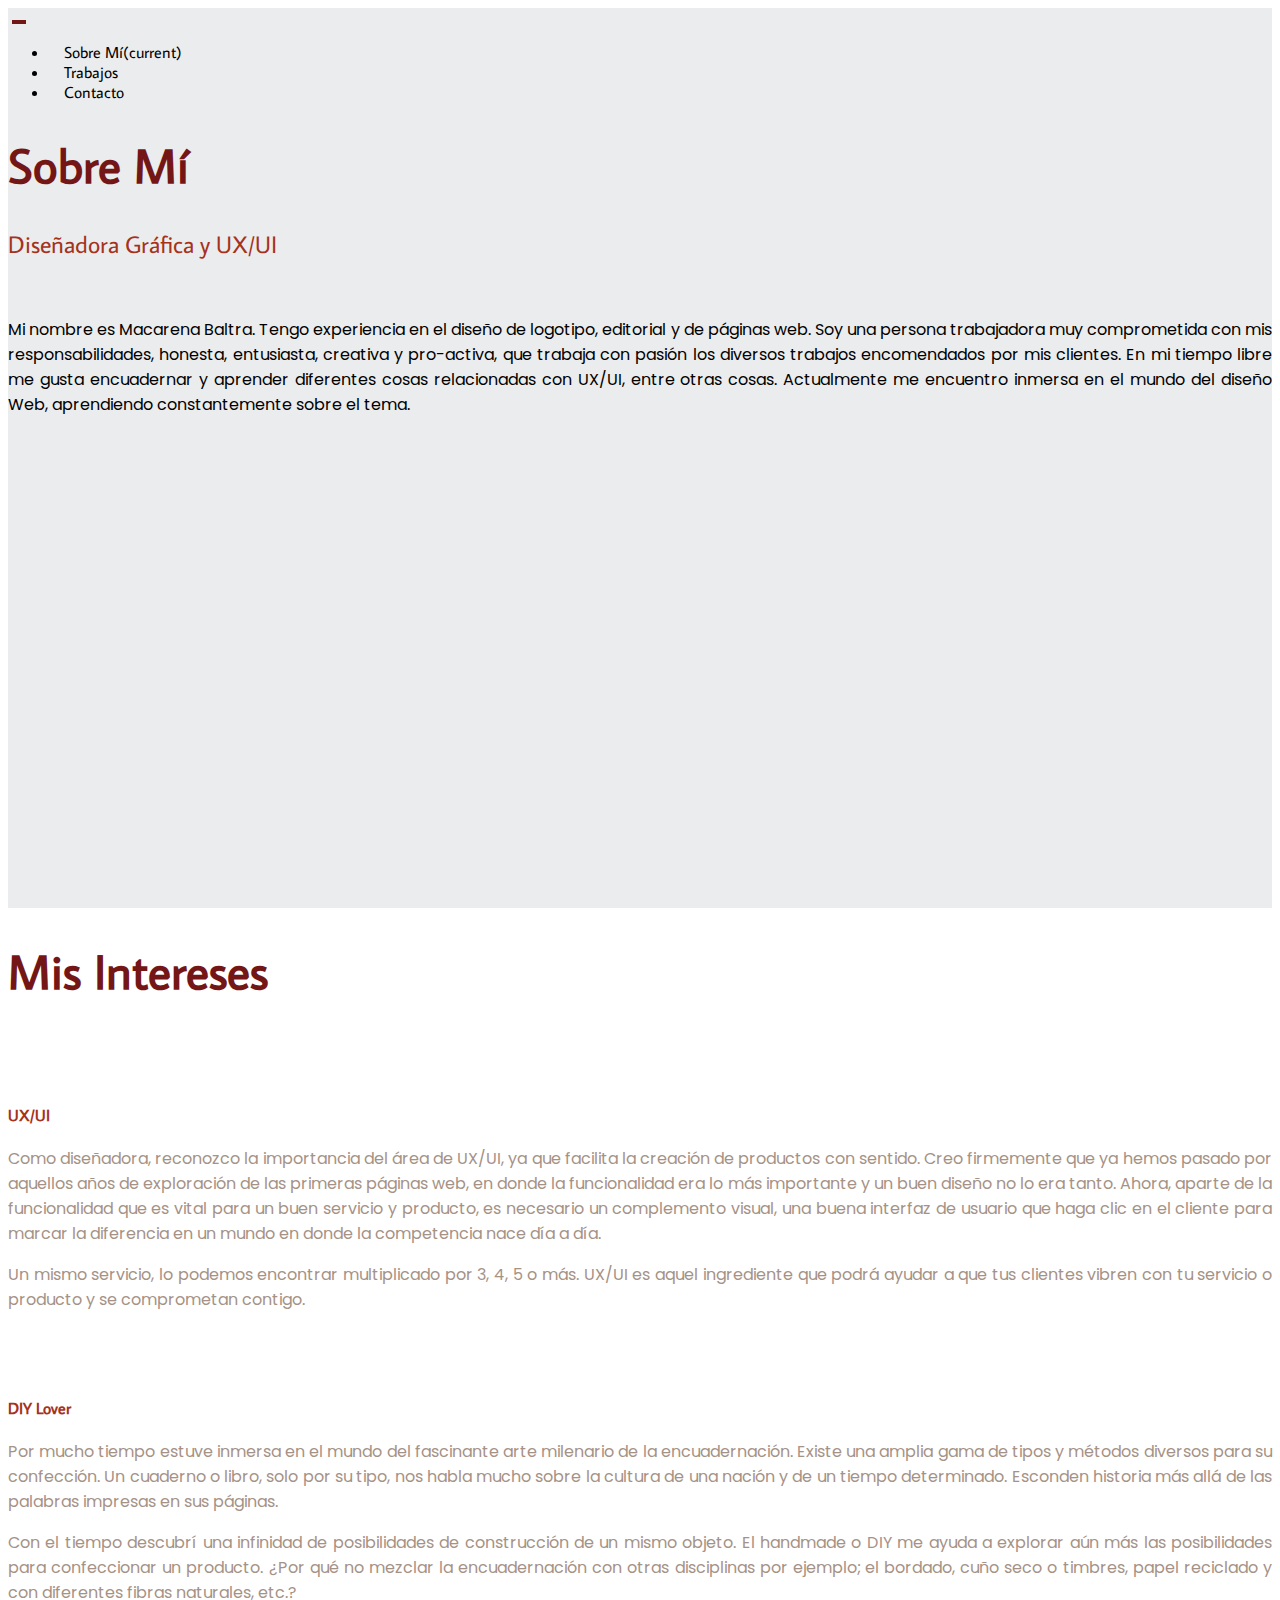
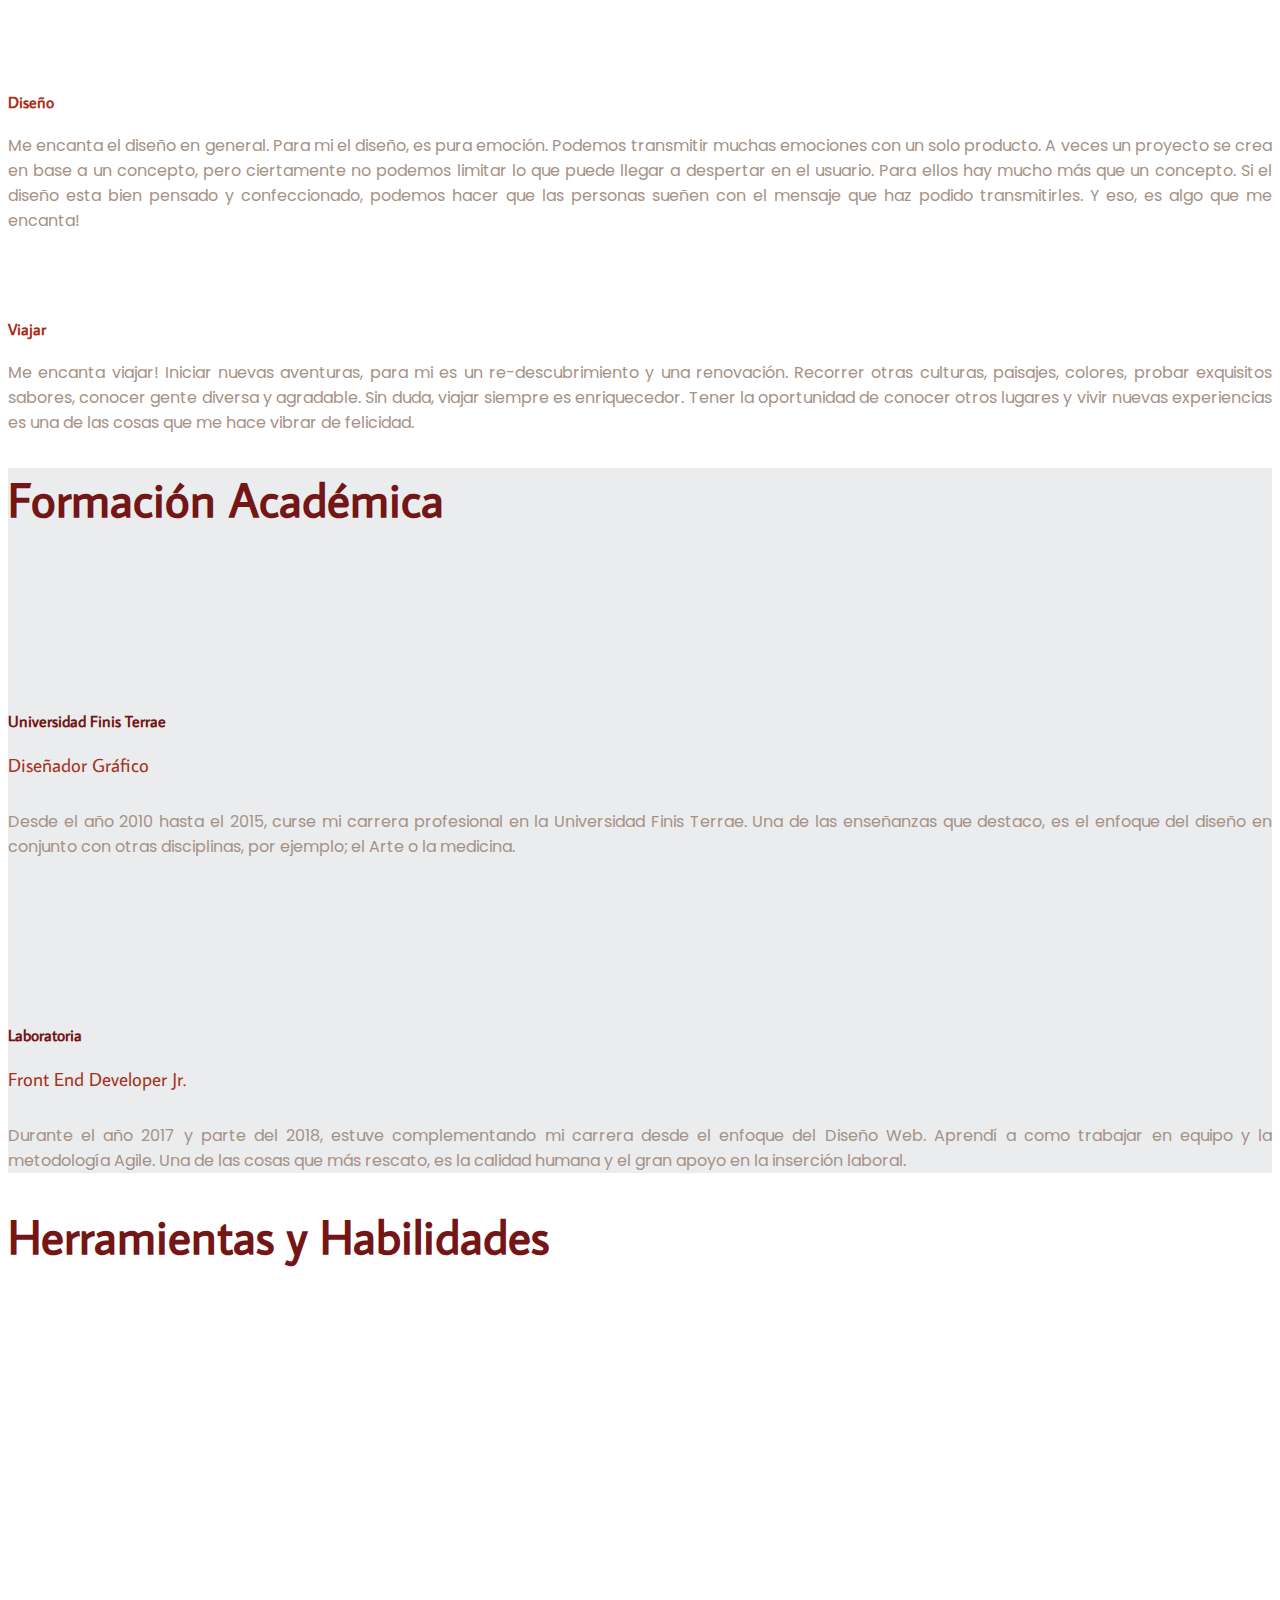
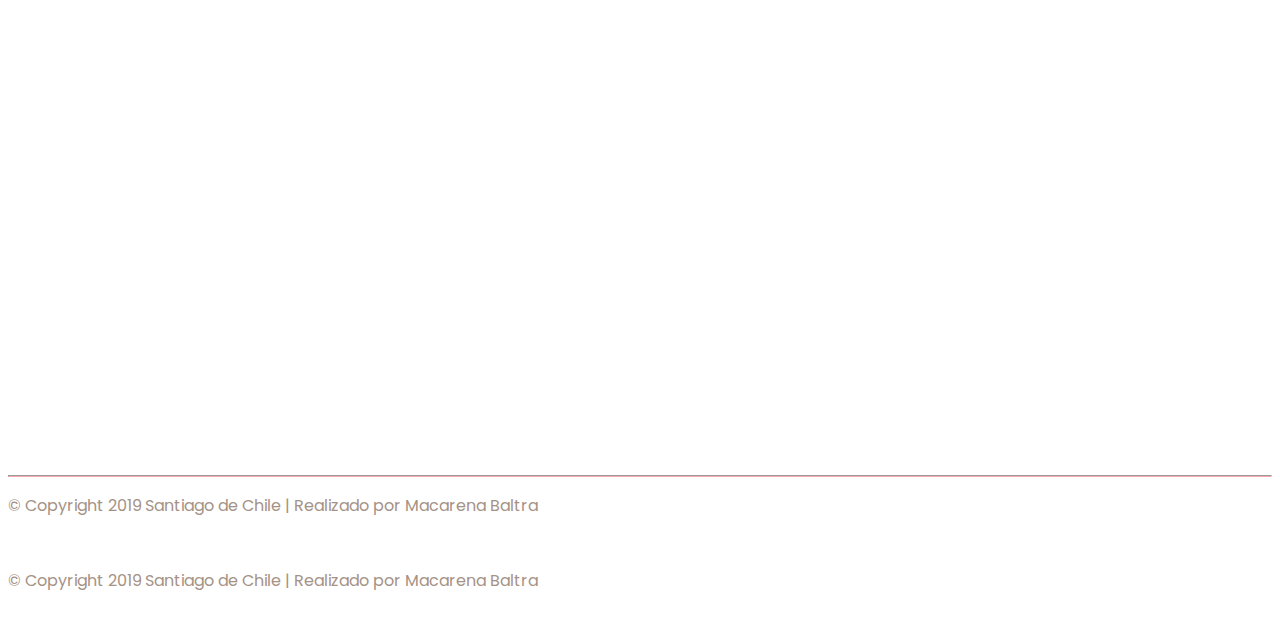
==== index.html @ 738ca8db "correción en textos" ====
<!DOCTYPE html>
<html lang="es">
<head>
	<meta charset="UTF-8">
	<meta name="viewport" content="width=device-width, initial-scale=1.0, user-scalable=no">
	<title>Macarena Baltra</title>
	<meta http-equiv="X-UA-Compatible" content="IE=Edge">
	<!-- Tipografía -->
	<link href="https://fonts.googleapis.com/css?family=Muli|Poppins|Questrial|Quicksand" rel="stylesheet">
	<link href="https://fonts.googleapis.com/css?family=Average+Sans|Encode+Sans:400,700|IBM+Plex+Sans|Martel+Sans" rel="stylesheet">
	<!-- /end -->
	<!-- Bootstrap -->
		<link rel="stylesheet" href="css/css/bootstrap.min.css">
	<!-- /end -->
	<!-- Icons -->
	<link rel="stylesheet" href="css/Img/Icons/icon.css">
	<!-- /end -->
	<!-- Style -->
	<link rel="stylesheet" href="css/style.css">
	<!-- /end -->
</head>
<body>
	<!-- Menú -->
	<section class="img-header">
		<div class="col-12">
			<!--Navbar -->
            <nav class="mb-4 navbar navbar-expand-lg navbar-dark unique-color-dark">
                <a class="navbar-brand" href="index.html"><img src="css/Img/logo-mbweb.png" height="50" alt=""></a>
                <button class="navbar-toggler" type="button" data-toggle="collapse" data-target="#navbarSupportedContent-4" aria-controls="navbarSupportedContent-4" aria-expanded="false" aria-label="Toggle navigation">
                    <span class="navbar-toggler-icon"></span>
                </button>
                <div class="collapse navbar-collapse" id="navbarSupportedContent-4">
                    <ul class="navbar-nav ml-auto">
                        <li class="nav-item active">
                            <a class="font-secondary nav-link" href="index.html">Sobre Mí<span class="sr-only">(current)</span></a>
                        </li>
                        <li class="nav-item">
                            <a class="font-secondary nav-link" href="projects.html">Trabajos</a>
                        </li>
                        <li class="nav-item">
                            <a class="font-secondary nav-link" href="contact.html">Contacto</a>
                        </li>

                    </ul>
                </div>
            </nav>
            <!--/.Navbar -->
		</div>
		<!-- Body - About Me -->
		<div class="container">
			<div class="row">
				<div class="col-lg-6 col-md-6 col-xl-6 col-12 bg-size-80">
					<div class="d-flex h-100">
						<div class="align-self-center">
							<h1 class="m-0">Sobre Mí</h1>
							<p class="text-nexttitle">Diseñadora Gráfica y UX/UI</p>
							<br/>
							<p class="text-description">Mi nombre es Macarena Baltra. Tengo experiencia en el diseño de logotipo, editorial y de páginas web. Soy una persona trabajadora muy comprometida con mis responsabilidades, honesta, entusiasta, creativa y pro-activa, que trabaja con pasión los diversos trabajos encomendados por mis clientes. En mi tiempo libre me gusta encuadernar y aprender diferentes cosas relacionadas con UX/UI, entre otras cosas. Actualmente me encuentro inmersa en el mundo del diseño Web, aprendiendo constantemente sobre el tema.</p>
						</div>
					</div>
				</div>
				<div class="col-lg-6 col-md-6 col-xl-6 col-sm-6 col-12">
					<div class="d-flex align-items-end justify-content-center h-100">
						<a data-toggle="tooltip" data-placement="top" title="Behance" class="a-header" href="https://www.behance.net/macarenabcc5b4"><span class="p-2 icon-icon-behance icon-black"></span></a>
						<a data-toggle="tooltip" data-placement="top" title="LinkedIn" class="a-header" href="https://www.linkedin.com/in/macarena-baltra-63219785/"><span class="p-2 icon-icon-linkedin icon-black"></span></a>
						<a data-toggle="tooltip" data-placement="top" title="Dribbble" class="a-header" href="https://dribbble.com/M2B0C17"><span class="p-2 icon-icon-dribbble icon-black"></span></a>
						<a data-toggle="tooltip" data-placement="top" title="Contáctame" class="a-header" href="contact.html"><span class="p-2 icon-icon-mensaje icon-black"></span></a>
					</div>
				</div>
			</div>
		</div>
		<!-- / Body - About Me -->
	</section>
	<!-- / Menú -->

	<!-- Body - Interests -->
	<section class="pt-5 pb-5" id="interests">
		<div class="container">
			<div class="col-12">
				<h1 class="text-center mb-5">Mis Intereses</h1>
			</div>
			<div class="row">
				<div class="col-lg-6 col-xl-6 col-md-6 col-sm-6 col-12">
					<div class="container-fluid">
						<div class="row">
							<div class="col-2">
								<span class="icon-icon-uxui icon"></span>
							</div>
							<div class="col-10">
								<h4 class="color-subtitle mb-3">UX/UI</h4>
								<p class="p">Como diseñadora, reconozco la importancia del área de UX/UI, ya que facilita la creación de productos con sentido. Creo firmemente que ya hemos pasado por aquellos años de exploración de las primeras páginas web, en donde la funcionalidad era lo más importante y un buen diseño no lo era tanto. Ahora, aparte de la funcionalidad que es vital para un buen servicio y producto, es necesario un complemento visual, una buena interfaz de usuario que haga clic en el cliente para marcar la diferencia en un mundo en donde la competencia nace día a día.
								</p>
								<p class="p">Un mismo servicio, lo podemos encontrar multiplicado por 3, 4, 5 o más. UX/UI es aquel ingrediente que podrá ayudar a que tus clientes vibren con tu servicio o producto y se comprometan contigo.
								</p>
							</div>
						</div>
					</div>
				</div>
				<div class="col-lg-6 col-xl-6 col-md-6 col-sm-6 col-12">
					<div class="container-fluid">
						<div class="row">
							<div class="col-2">
								<span class="icon-icon-diy icon"></span>
							</div>
							<div class="col-10">
								<h4 class="color-subtitle mb-3">DIY Lover</h4>
								<p class="p">Por mucho tiempo estuve inmersa en el mundo del fascinante arte milenario de la encuadernación. Existe una amplia gama de tipos y métodos diversos para su confección. Un cuaderno o libro, solo por su tipo, nos habla mucho sobre la cultura de una nación y de un tiempo determinado. Esconden historia más allá de las palabras impresas en sus páginas.
								</p>
								<p class="p">Con el tiempo descubrí una infinidad de posibilidades de construcción de un mismo objeto. El handmade o DIY me ayuda a explorar aún más las posibilidades para confeccionar un producto. ¿Por qué no mezclar la encuadernación con otras disciplinas por ejemplo; el bordado, cuño seco o timbres, papel reciclado y con diferentes fibras naturales, etc.?
								</p>
							</div>
						</div>
					</div>
				</div>
			</div>
			<div class="mt-5 mb-5"></div>
			<div class="row">
				<div class="col-lg-6 col-xl-6 col-md-6 col-sm-6 col-12">
					<div class="container-fluid">
						<div class="row">
							<div class="col-2">
								<span class="icon-icon-design icon"></span>
							</div>
							<div class="col-10">
								<h4 class="color-subtitle mb-3">Diseño</h4>
								<p class="p">Me encanta el diseño en general. Para mi el diseño, es pura emoción. Podemos transmitir muchas emociones con un solo producto. A veces un proyecto se crea en base a un concepto, pero ciertamente no podemos limitar lo que puede llegar a despertar en el usuario. Para ellos hay mucho más que un concepto. Si el diseño esta bien pensado y confeccionado, podemos hacer que las personas sueñen con el mensaje que haz podido transmitirles. Y eso, es algo que me encanta!</p>
							</div>
						</div>
					</div>
				</div>
				<div class="col-lg-6 col-xl-6 col-md-6 col-sm-6 col-12">
					<div class="container-fluid">
						<div class="row">
							<div class="col-2">
								<span class="icon-icon-travel icon"></span>
							</div>
							<div class="col-10">
								<h4 class="color-subtitle mb-3">Viajar</h4>
								<p class="p">Me encanta viajar! Iniciar nuevas aventuras, para mi es un re-descubrimiento y una renovación. Recorrer otras culturas, paisajes, colores, probar exquisitos sabores, conocer gente diversa y agradable. Sin duda, viajar siempre es enriquecedor. Tener la oportunidad de conocer otros lugares y vivir nuevas experiencias es una de las cosas que me hace vibrar de felicidad.</p>
							</div>
						</div>
					</div>
				</div>
			</div>
		</div>
	</section>
	<!-- / Body - Interests -->

	<!-- Body - Formación -->
	<section class="bg-beight pt-5 pb-5" id="formacion">
		<div class="container">
			<div class="col-12">
				<h1 class="text-center mb-5">Formación Académica </h1>
			</div>
			<div class="row">
				<div class="col-lg-6 col-xl-6 col-md-6 col-sm-6 col-12">
					<div class="container-fluid">
						<div class="row">
							<div class="col-2 d-xs-none">
								<div class="img-uft d-xs-none"></div>
							</div>
							<div class="col-lg-10 col-xl-10 col-md-10 col-sm-10 col-12">
								<div class="img-uft d-lg-none d-xl-none d-md-none d-sm-none text-center mt-3 mb-3"></div>
								<h4 class="color-title m-0">Universidad Finis Terrae</h4>
								<p class="p-bajada">Diseñador Gráfico</p>
								<p class="p">Desde el año 2010 hasta el 2015, curse mi carrera profesional en la Universidad Finis Terrae. Una de las enseñanzas que destaco, es el enfoque del diseño en conjunto con otras disciplinas, por ejemplo; el Arte o la medicina.</p>
							</div>
						</div>
					</div>
				</div>
				<div class="col-lg-6 col-xl-6 col-md-6 col-sm-6 col-12">
					<div class="container-fluid">
						<div class="row">
							<div class="col-2 d-xs-none">
								<div class="img-laboratoria d-xs-none"></div>
							</div>
							<div class="col-lg-10 col-xl-10 col-md-10 col-sm-10 col-12">
								<div class="img-laboratoria d-lg-none d-xl-none d-md-none d-sm-none text-center mt-3 mb-3"></div>
								<h4 class="color-title m-0">Laboratoria</h4>
								<p class="p-bajada">Front End Developer Jr.</p>
								<p class="p">Durante el año 2017 y parte del 2018, estuve complementando mi carrera desde el enfoque del Diseño Web. Aprendí a como trabajar en equipo y la metodología Agile. Una de las cosas que más rescato, es la calidad humana y el gran apoyo en la inserción laboral.</p>
							</div>
						</div>
					</div>
				</div>
			</div>
		</div>
	</section>
	<!-- / Body - Formación -->

	<!-- Body - Skills -->
	<section class="pt-5 pb-5 pr-lg-5 pl-lg-5 pr-xl-5 pl-xl-5 pr-md-5 pl-md-5 pr-sm-5 pl-sm-5" id="skills">
		<div class="container">
			<div class="col-12">
				<h1 class="text-center mb-5">Herramientas y Habilidades</h1>
			</div>
			<!-- 4 - 1 -->
			<div class="row">
				<div class="col-lg-3 col-md-3 col-xl-3 col-sm-3 col-6">
					<div data-toggle="tooltip" data-placement="right" title="HTML"  class="logo-html base-logoSkills"></div>
				</div>
				<div class="col-lg-3 col-md-3 col-xl-3 col-sm-3 col-6">
					<div data-toggle="tooltip" data-placement="right" title="CSS"  class="logo-css base-logoSkills"></div>
				</div>
				<div class="col-lg-3 col-md-3 col-xl-3 col-sm-3 col-6">
					<div data-toggle="tooltip" data-placement="right" title="Bootstrap" class="logo-bootstrap base-logoSkills"></div>
				</div>
				<div class="col-lg-3 col-md-3 col-xl-3 col-sm-3 col-6">
					<div data-toggle="tooltip" data-placement="right" title="Sass" class="logo-sass base-logoSkills"></div>
				</div>
			</div>
			<div class="mt-5 mb-5 d-xs-none"></div>
			<!-- 4 - 2 -->
			<div class="row">
				<div class="col-lg-3 col-md-3 col-xl-3 col-sm-3 col-6">
					<div data-toggle="tooltip" data-placement="right" title="Agile" class="logo-agile base-logoSkills"></div>
				</div>
				<div class="col-lg-3 col-md-3 col-xl-3 col-sm-3 col-6">
					<div data-toggle="tooltip" data-placement="right" title="Mailchimp" class="logo-mailchimp base-logoSkills"></div>
				</div>
				<div class="col-lg-3 col-md-3 col-xl-3 col-sm-3 col-6">
					<div data-toggle="tooltip" tabindex="0" data-placement="right" title="Photoshop" class="logo-ps base-logoSkills"></div>
				</div>
				<div class="col-lg-3 col-md-3 col-xl-3 col-sm-3 col-6">
					<div data-toggle="tooltip" data-placement="right" title="Illustrator" class="logo-ai base-logoSkills"></div>
				</div>
			</div>
			<div class="mt-5 mb-5 d-xs-none"></div>
			<!-- 4 - 3 -->
			<div class="row">
				<div class="col-lg-3 col-md-3 col-xl-3 col-sm-3 col-6">
					<div data-toggle="tooltip" data-placement="right" title="Adobe XD" class="logo-xd base-logoSkills"></div>
				</div>
				<div class="col-lg-3 col-md-3 col-xl-3 col-sm-3 col-6">
					<div data-toggle="tooltip" data-placement="right" title="After Effects" class="logo-ae base-logoSkills"></div>
				</div>
				<div class="col-lg-3 col-md-3 col-xl-3 col-sm-3 col-6">
					<div data-toggle="tooltip" data-placement="right" title="InDesign" class="logo-id base-logoSkills"></div>
				</div>
				<div class="col-lg-3 col-md-3 col-xl-3 col-sm-3 col-6">
					<div data-toggle="tooltip" data-placement="right" title="Premiere Pro" class="logo-pr base-logoSkills"></div>
				</div>
			</div>
		</div>
	</section>
	<!-- / Body - Skills -->
	<!-- Footer -->
	<footer class="pt-5 w-100">
		<hr />
		<div class="container">
			<div class="d-flex justify-content-between align-self-end d-xs-none">
				<p class="p">© Copyright 2019 Santiago de Chile | Realizado por Macarena Baltra</p>
				<img src="css/Img/logo-footer.png" height="25" alt="">
			</div>
			<div class="col-12 d-lg-none d-xl-none d-md-none d-sm-none text-center">
				<p class="p">© Copyright 2019 Santiago de Chile | Realizado por Macarena Baltra</p>
				<img src="css/Img/logo-footer.png" height="25" alt="">
			</div>
		</div>
	</footer>
	<!-- / Footer -->
	<!-- Bootstrap -->
	<script src="https://code.jquery.com/jquery-3.3.1.slim.min.js" integrity="sha384-q8i/X+965DzO0rT7abK41JStQIAqVgRVzpbzo5smXKp4YfRvH+8abtTE1Pi6jizo" crossorigin="anonymous"></script>
	<script src="https://cdnjs.cloudflare.com/ajax/libs/popper.js/1.14.7/umd/popper.min.js" integrity="sha384-UO2eT0CpHqdSJQ6hJty5KVphtPhzWj9WO1clHTMGa3JDZwrnQq4sF86dIHNDz0W1" crossorigin="anonymous"></script>
	<script src="https://stackpath.bootstrapcdn.com/bootstrap/4.3.1/js/bootstrap.min.js" integrity="sha384-JjSmVgyd0p3pXB1rRibZUAYoIIy6OrQ6VrjIEaFf/nJGzIxFDsf4x0xIM+B07jRM" crossorigin="anonymous"></script>
	<script src="js/popper.min.js"></script>
	<script src="js/main.js"></script>
	<!-- /end -->
	<script type="text/javascript">
		$(function () {
			$('[data-toggle="tooltip"]').tooltip()
		});
	</script>
</body>
</html>
---- css/style.css ----
@font-face {
  font-family: 'poppinsregular';
  src: url("Fonts/poppins-regular-webfont.eot");
  src: url("Fonts/poppins-regular-webfont.woff") format("woff"), url("Fonts/poppins-regular-webfont.woff2") format("woff2"), url("Fonts/poppins-regular-webfont.ttf") format("truetype");
  font-weight: normal;
  font-style: normal; }
@font-face {
  font-family: 'poppinsbold';
  src: url("Fonts/Poppins-Bold.eot");
  src: url("Fonts/Poppins-Bold.woff") format("woff"), url("Fonts/Poppins-Bold.ttf") format("truetype");
  font-weight: bold;
  font-style: bold; }
@font-face {
  font-family: 'poppinslight';
  src: url("Fonts/Poppins-Light.eot");
  src: url("Fonts/Poppins-Light.woff") format("woff"), url("Fonts/poppins-light-webfont.woff2") format("woff2"), url("Fonts/Poppins-Light.ttf") format("truetype");
  font-weight: lighter;
  font-style: lighter; }
@font-face {
  font-family: 'athelasregular';
  src: url("Fonts/athelas-regular-webfont.eot");
  src: url("Fonts/athelas-regular-webfont.eot?#iefix") format("embedded-opentype"), url("Fonts/athelas-regular-webfont.woff2") format("woff2"), url("Fonts/athelas-regular-webfont.woff") format("woff"), url("Fonts/athelas-regular-webfont.ttf") format("truetype");
  font-weight: normal;
  font-style: normal; }
@font-face {
  font-family: 'athelasbold';
  src: url("Fonts/Athelas-Bold-04.ttf") format("truetype");
  font-weight: bold;
  font-style: bold; }
@media (min-width: 320px) and (max-width: 575.98px) {
  .navbar-collapse {
    text-align: center !important;
    color: #A5321C !important;
    font-family: "athelasregular", "Average Sans", "Encode Sans", "IBM Plex Sans", "Martel Sans", sans-serif; }

  .img-header, .img-headerContact, .img-headerProjects {
    height: 100% !important;
    padding: 0 0 2rem 0; }

  .nav-link-xs {
    font-size: 1rem !important;
    padding: .5rem 1rem !important; }

  .mr-5, .mx-5 {
    margin-right: 1rem !important; }

  h1 {
    font-size: 2rem !important; }

  p, .text-description {
    font-size: .85rem !important; }

  #interests .icon {
    font-size: 2rem !important;
    padding: 0 !important; }

  .a-header {
    padding-top: 2rem !important; }

  .d-xs-none {
    display: none !important; }

  #skills .base-logoSkills {
    margin-bottom: 3rem !important; }

  .bg-size-80 {
    height: 60vh !important; }

  .img-headerContact .bg-size-55 {
    height: 40vh !important; }
  .img-headerContact .img-xs-contact {
    width: 95%;
    height: auto; }

  #sectionProjectsProcess .justify-content-center img {
    width: 80%;
    height: auto; }
  #sectionProjectsProcess .d-xs-block {
    display: block !important; }

  footer {
    padding-bottom: 2rem; } }
@media (min-width: 576px) and (max-width: 767.98px) {
  .d-all-none {
    display: none !important; }

  .img-header, .img-headerContact, .img-headerProjects {
    height: 100% !important;
    padding: 0 0 2rem 0; }

  footer {
    padding-bottom: 2rem; }
    footer .p {
      padding-right: 3rem; } }
@media (min-width: 768px) and (max-width: 991.98px) {
  .d-all-none {
    display: none !important; }

  .p-2 {
    padding: 1rem 0 !important; }

  .img-headerProjects .icon-black {
    font-size: 2rem !important; }

  .img-header, .img-headerContact, .img-headerProjects {
    height: 100% !important;
    padding: 0 0 2rem 0; }

  footer {
    padding-bottom: 2rem; }
    footer .p {
      padding-right: 5rem; } }
@media (min-width: 992px) and (max-width: 1199.98px) {
  .d-all-none {
    display: none !important; } }
@media (min-width: 1200px) {
  .d-all-none {
    display: none !important; } }
h1, h2, h3, h4, h5, h6 {
  color: #731615;
  font-family: "athelasregular", "Average Sans", "Encode Sans", "IBM Plex Sans", "Martel Sans", sans-serif;
  -webkit-user-select: none;
  -moz-user-select: none;
  -khtml-user-select: none;
  -ms-user-select: none; }

h1 {
  font-size: 3rem; }

a {
  text-decoration: none !important; }

.card {
  border: none;
  transition: box-shadow .3s;
  width: 17rem; }
  .card:hover {
    -webkit-box-shadow: 20px 20px 20px 0 rgba(225, 225, 225, 0.7);
    -moz-box-shadow: 20px 20px 20px 0 rgba(225, 225, 225, 0.7);
    box-shadow: 20px 20px 20px 0 rgba(225, 225, 225, 0.7); }
    .card:hover img {
      filter: grayscale(0%); }
  .card img {
    filter: grayscale(80%); }
  .card .btn {
    border: none !important; }
    .card .btn:active, .card .btn:hover, .card .btn:focus {
      border: none !important;
      box-shadow: none !important; }
  .card .btn-primary {
    background-color: #000000;
    color: #ffffff;
    font-size: .8rem; }
    .card .btn-primary:hover {
      background-color: #F7A9B0 !important;
      color: #000000; }

.font-bold {
  font-family: "athelasbold", "Average Sans", "Encode Sans", "IBM Plex Sans", "Martel Sans", sans-serif !important;
  font-weight: bold; }

.font-secondary {
  font-family: "athelasregular", "Average Sans", "Encode Sans", "IBM Plex Sans", "Martel Sans", sans-serif; }

hr {
  border-bottom: 1px solid #F7A9B0; }

p {
  font-size: 1rem;
  font-family: "poppinsregular", "Poppins", "Questrial", "Muli", "Quicksand", sans-serif;
  -webkit-user-select: none;
  -moz-user-select: none;
  -khtml-user-select: none;
  -ms-user-select: none; }

.p {
  -webkit-user-select: none;
  -moz-user-select: none;
  -khtml-user-select: none;
  -ms-user-select: none;
  text-align: justify;
  color: #A59286; }

.bg-size-80 {
  height: 80vh; }

.bg-size-55 {
  height: 55vh; }

.bg-size-30 {
  height: 30vh; }

.color-title {
  color: #731615; }

.iconContact {
  font-size: 1.2rem;
  color: #731615;
  margin-right: 1rem; }

.color-subtitle {
  color: #A5321C; }

.bg-beight {
  background-color: #ebeced; }

.nav-tabs .nav-link {
  border: none !important;
  border-top-left-radius: none !important;
  border-top-right-radius: none !important;
  border: 3px solid transparent !important;
  margin: 0 1rem; }

.nav-tabs .nav-item.show .nav-link, .nav-tabs .nav-link.active {
  background-color: transparent;
  border: 3px solid transparent !important;
  border-bottom: 3px solid #A5321C !important; }

.nav-link {
  color: #000000 !important;
  font-family: "athelasbold", "Average Sans", "Encode Sans", "IBM Plex Sans", "Martel Sans", sans-serif;
  border-bottom: 3px solid transparent !important;
  margin: 0 1rem; }
  .nav-link:active, .nav-link:hover, .nav-link:focus {
    color: #706d6d !important;
    border-bottom: 3px solid #A5321C !important; }

.img-header {
  height: 100vh; }

.img-headerProjects {
  height: 50vh; }

.img-headerContact {
  height: 80vh; }

.img-header, .img-headerProjects, .img-headerContact {
  background-color: #ebeced; }
  .img-header .navbar-toggler, .img-headerProjects .navbar-toggler, .img-headerContact .navbar-toggler {
    background-color: #731615;
    border: 1px solid #731615; }
  .img-header .text-nexttitle, .img-headerProjects .text-nexttitle, .img-headerContact .text-nexttitle {
    font-size: 1.5rem;
    color: #A5321C;
    font-family: "athelasregular", "Average Sans", "Encode Sans", "IBM Plex Sans", "Martel Sans", sans-serif; }
  .img-header .text-description, .img-headerProjects .text-description, .img-headerContact .text-description {
    color: #000000;
    text-align: justify; }
  .img-header .icon-black, .img-headerProjects .icon-black, .img-headerContact .icon-black {
    font-size: 2.7rem;
    color: #000000;
    cursor: pointer; }
    .img-header .icon-black:hover, .img-headerProjects .icon-black:hover, .img-headerContact .icon-black:hover {
      color: #F7A9B0 !important; }

#interests .icon {
  font-size: 2.7rem;
  color: #731615;
  padding: 0.1rem 1rem; }

#formacion .p-bajada {
  font-size: 1.2rem;
  color: #A5321C;
  margin-bottom: 2rem;
  font-family: "athelasregular", "Average Sans", "Encode Sans", "IBM Plex Sans", "Martel Sans", sans-serif; }
#formacion .img-uft {
  background-image: url("Img/logo-uft.png");
  background-position: center;
  background-repeat: no-repeat;
  background-size: contain;
  height: 4rem; }
#formacion .img-laboratoria {
  background-image: url("Img/logo-laboratoria.png");
  background-position: center;
  background-repeat: no-repeat;
  background-size: contain;
  height: 4rem; }

#skills .base-logoSkills {
  width: 4rem;
  height: 4rem;
  margin: auto;
  background-position: center;
  background-repeat: no-repeat;
  background-size: contain;
  -webkit-user-select: none;
  -moz-user-select: none;
  -khtml-user-select: none;
  -ms-user-select: none; }
#skills .logo-html {
  background-image: url("Img/logo-html.png"); }
#skills .logo-css {
  background-image: url("Img/logo-css.png"); }
#skills .logo-bootstrap {
  background-image: url("Img/logo-bootstrap.png"); }
#skills .logo-sass {
  background-image: url("Img/logo-sass.png"); }
#skills .logo-agile {
  background-image: url("Img/logo-agile.png"); }
#skills .logo-mailchimp {
  background-image: url("Img/logo-mailchimp.png"); }
#skills .logo-ps {
  background-image: url("Img/logo-ps.png"); }
#skills .logo-ai {
  background-image: url("Img/logo-ai.png"); }
#skills .logo-ae {
  background-image: url("Img/logo-ae.png"); }
#skills .logo-xd {
  background-image: url("Img/logo-xd.png"); }
#skills .logo-pr {
  background-image: url("Img/logo-pr.png"); }
#skills .logo-id {
  background-image: url("Img/logo-id.png"); }

/*# sourceMappingURL=style.css.map */


.d-none-import{
  display: none !important;
}
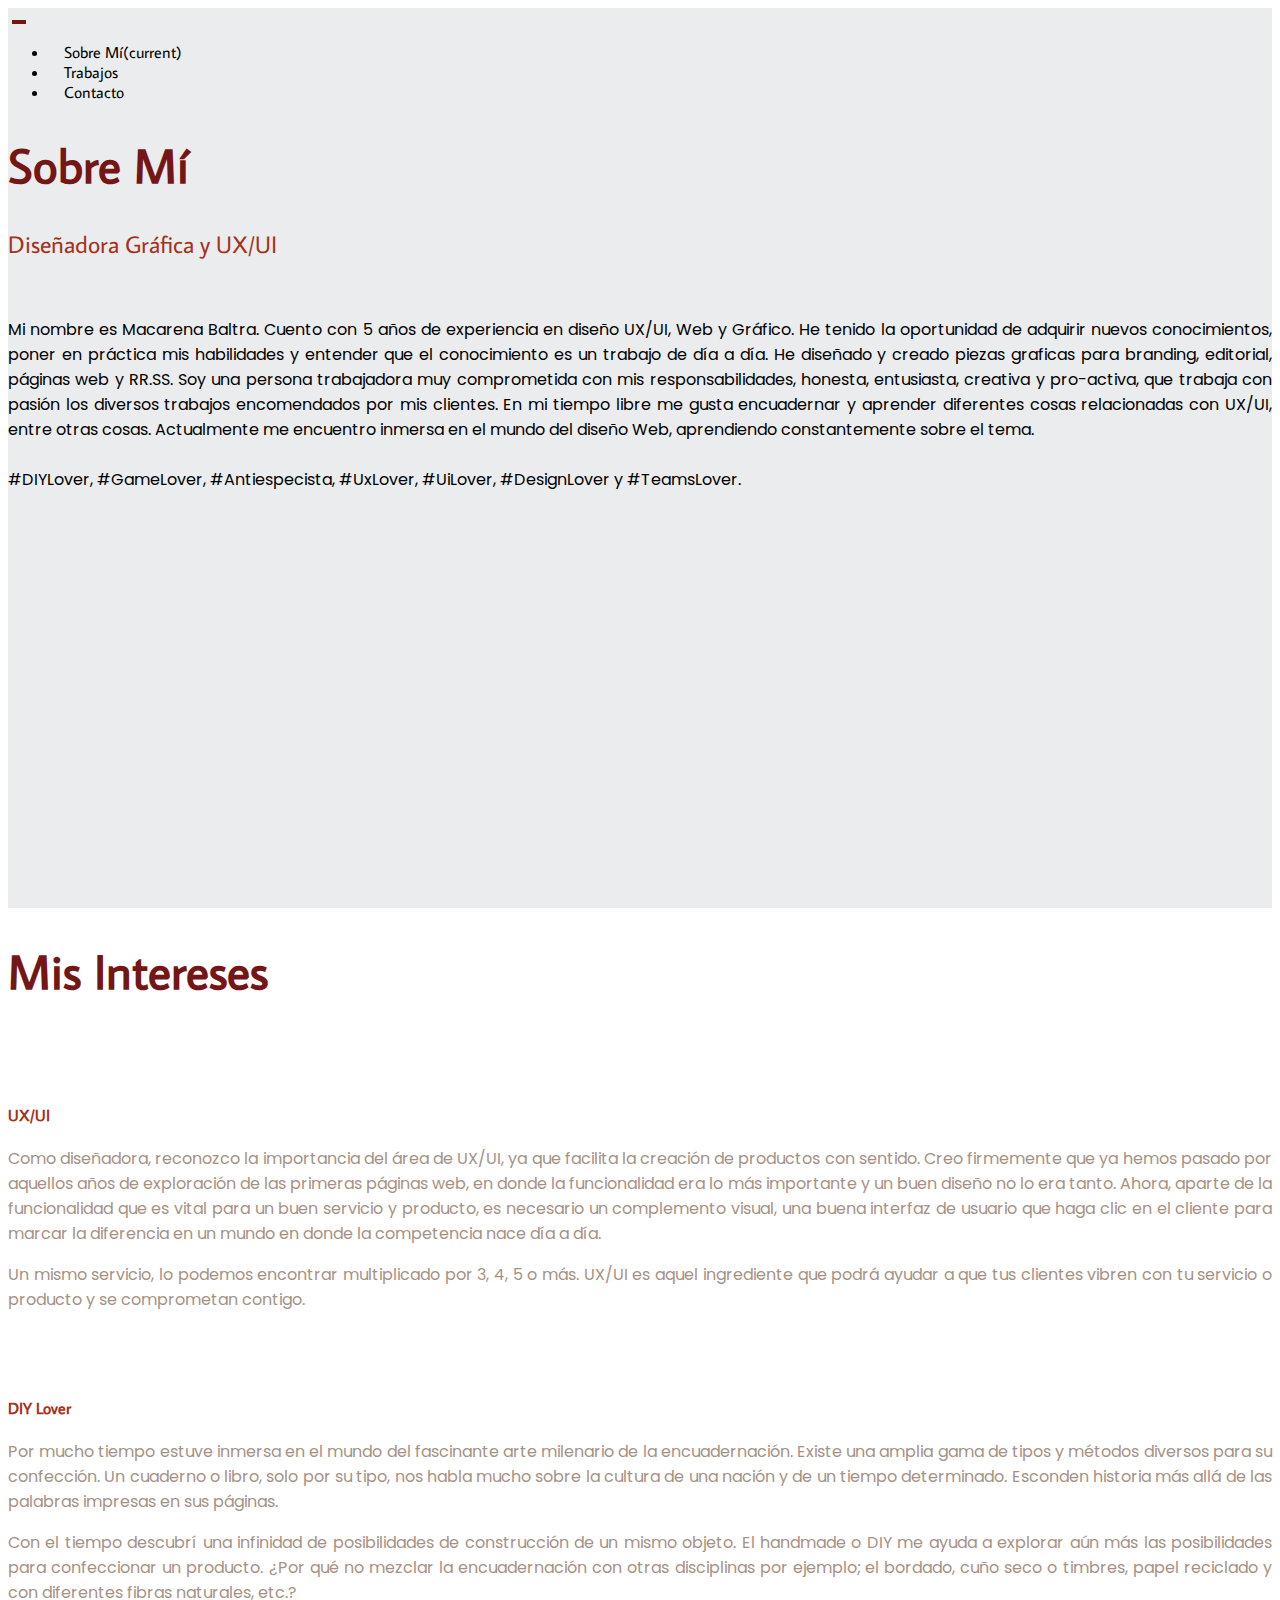
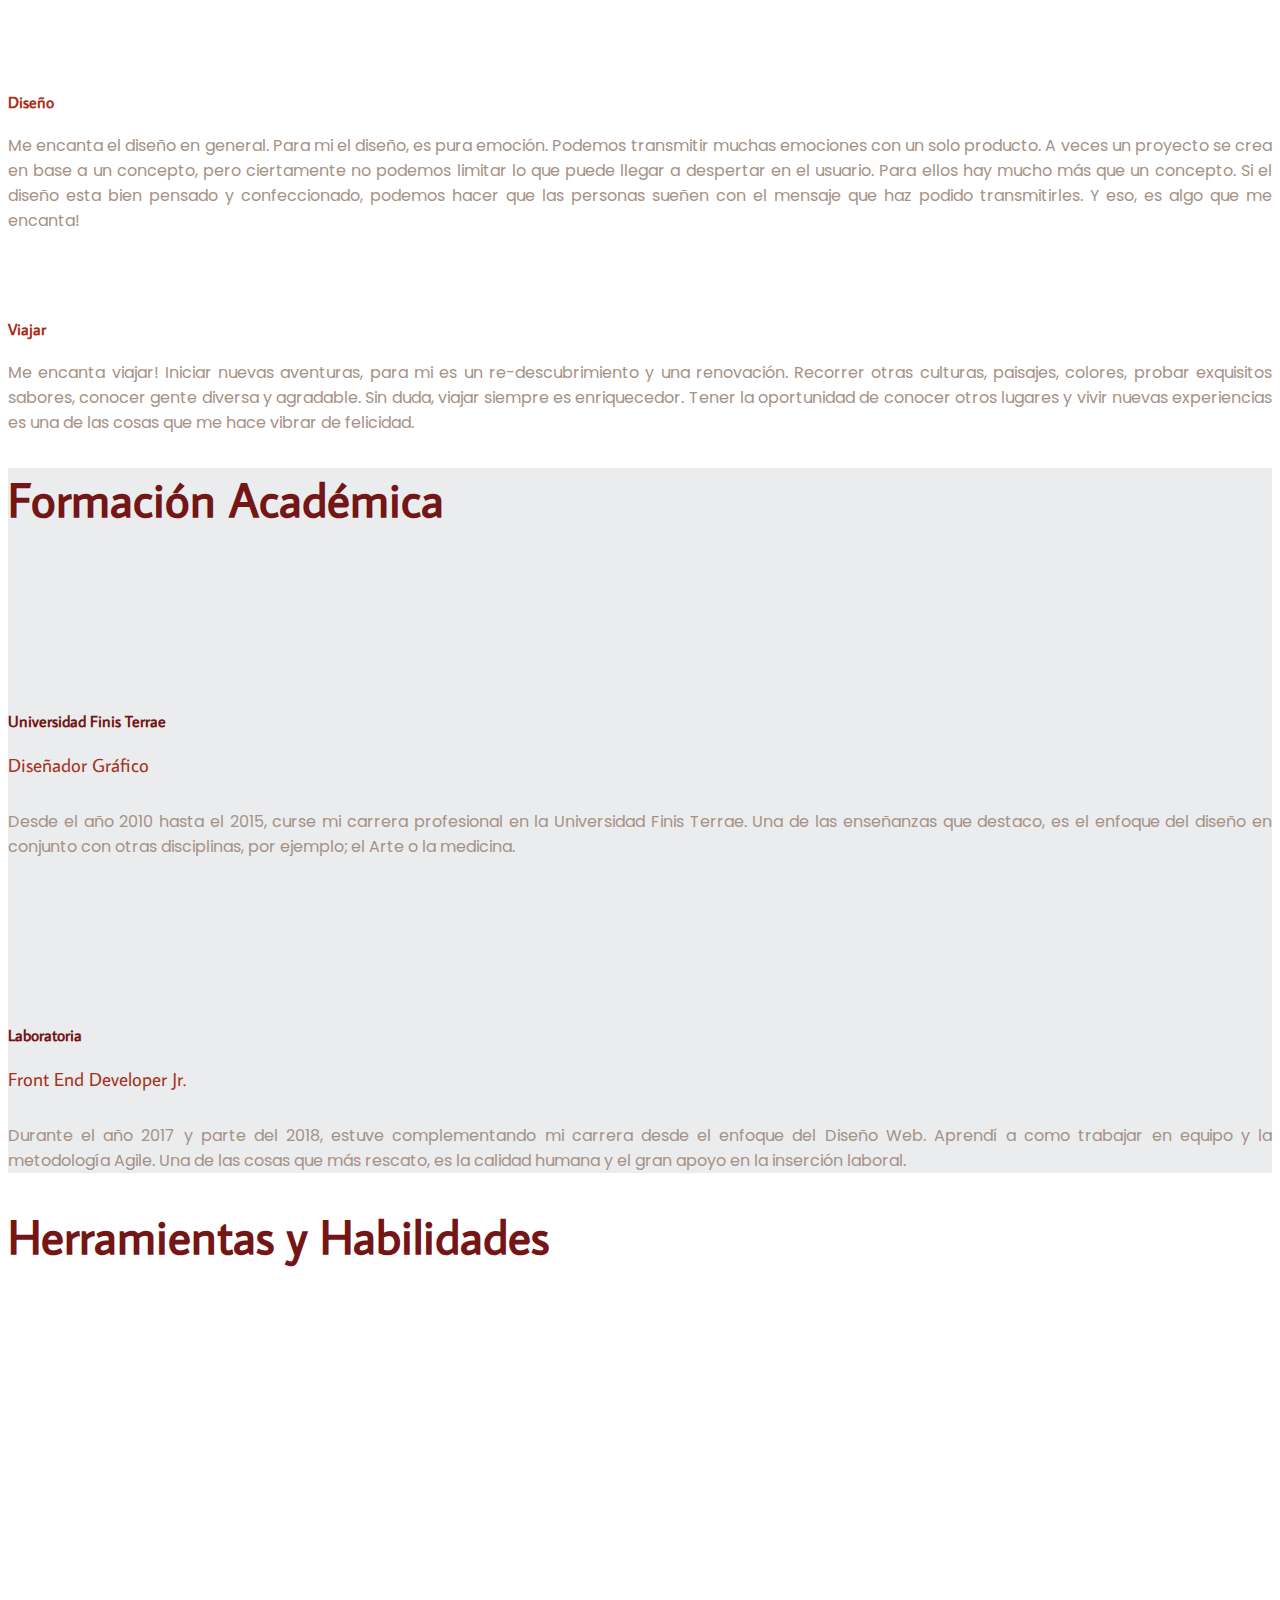
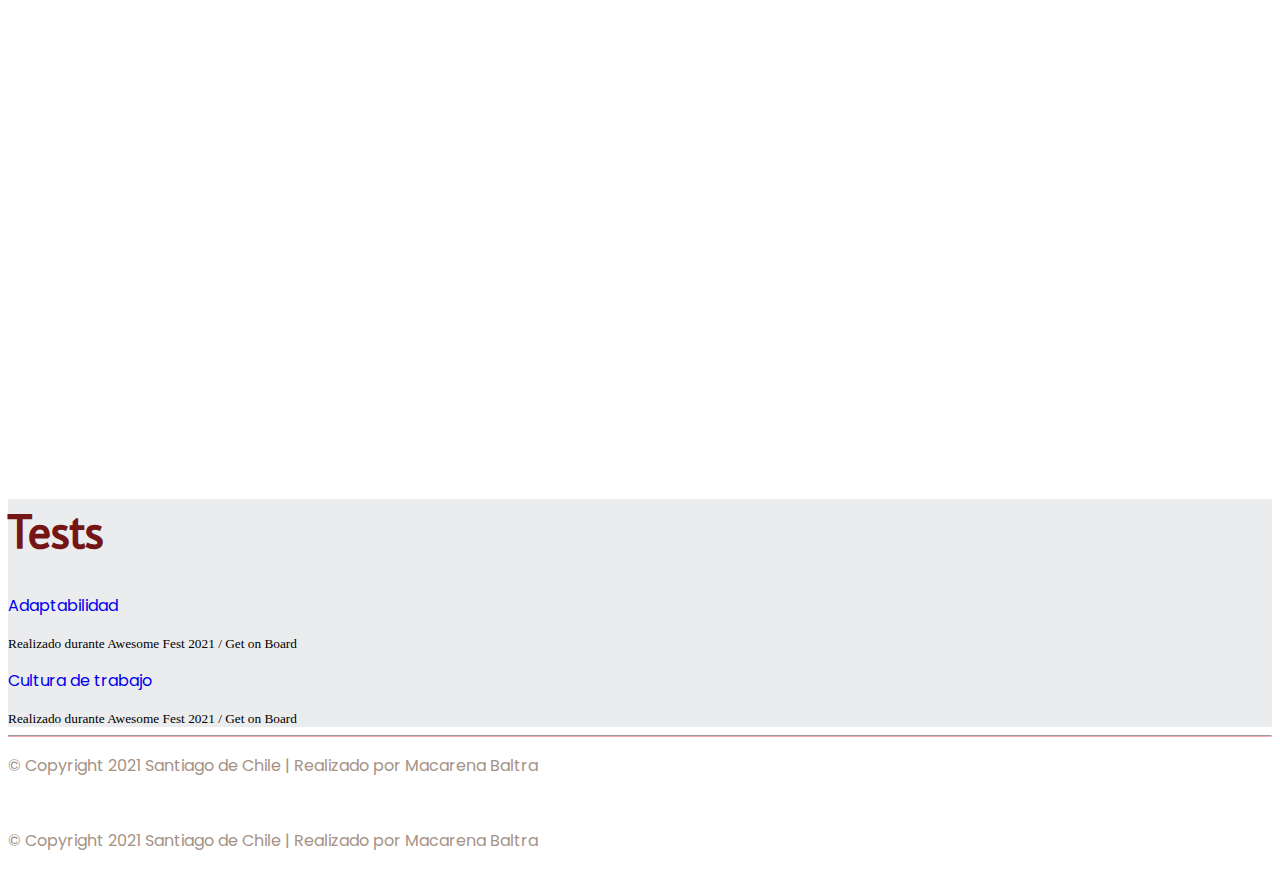
==== commit 0d7d1583: "colocando interes #" ====
--- a/index.html
+++ b/index.html
@@ -55,7 +55,7 @@
 							<h1 class="m-0">Sobre Mí</h1>
 							<p class="text-nexttitle">Diseñadora Gráfica y UX/UI</p>
 							<br/>
-							<p class="text-description">Mi nombre es Macarena Baltra. Tengo experiencia en el diseño de logotipo, editorial y de páginas web. Soy una persona trabajadora muy comprometida con mis responsabilidades, honesta, entusiasta, creativa y pro-activa, que trabaja con pasión los diversos trabajos encomendados por mis clientes. En mi tiempo libre me gusta encuadernar y aprender diferentes cosas relacionadas con UX/UI, entre otras cosas. Actualmente me encuentro inmersa en el mundo del diseño Web, aprendiendo constantemente sobre el tema.</p>
+							<p class="text-description">Mi nombre es Macarena Baltra. Cuento con 5 años de experiencia en diseño UX/UI, Web y Gráfico. He tenido la oportunidad de adquirir nuevos conocimientos, poner en práctica mis habilidades y entender que el conocimiento es un trabajo de día a día.  He diseñado y creado piezas graficas para branding, editorial, páginas web y RR.SS. Soy una persona trabajadora muy comprometida con mis responsabilidades, honesta, entusiasta, creativa y pro-activa, que trabaja con pasión los diversos trabajos encomendados por mis clientes. En mi tiempo libre me gusta encuadernar y aprender diferentes cosas relacionadas con UX/UI, entre otras cosas. Actualmente me encuentro inmersa en el mundo del diseño Web, aprendiendo constantemente sobre el tema.<br/><br/><span class="">#DIYLover, #GameLover, #Antiespecista, #UxLover, #UiLover, #DesignLover y #TeamsLover.</span></p>
 						</div>
 					</div>
 				</div>
@@ -229,7 +229,7 @@
 			<!-- 4 - 3 -->
 			<div class="row">
 				<div class="col-lg-3 col-md-3 col-xl-3 col-sm-3 col-6">
-					<div data-toggle="tooltip" data-placement="right" title="Adobe XD" class="logo-xd base-logoSkills"></div>
+					<div data-toggle="tooltip" data-placement="right" title="Figma" class="logo-figma base-logoSkills"></div>
 				</div>
 				<div class="col-lg-3 col-md-3 col-xl-3 col-sm-3 col-6">
 					<div data-toggle="tooltip" data-placement="right" title="After Effects" class="logo-ae base-logoSkills"></div>
@@ -244,16 +244,44 @@
 		</div>
 	</section>
 	<!-- / Body - Skills -->
+	<!-- Body - Tests -->
+	<section class="bg-beight pt-5 pb-5" id="test">
+		<div class="container">
+			<div class="col-12">
+				<h1 class="text-center mb-5">Tests</h1>
+			</div>
+			<!-- 4 - 1 -->
+			<div class="row">
+				<div class="col-lg-6 col-md-6 col-xl-6 col-sm-6 col-12">
+					<div class="box-p-test">
+						<a class="a-none a-test" href="https://www.getonbrd.com/quizzes/adaptability/assessments/a72e1edc2850a8772356180b491bdee7/share?utm_source=share">
+							<p class="text-description p-test">Adaptabilidad</p>
+						</a>
+						<small class="text-description">Realizado durante Awesome Fest 2021 / Get on Board</small>
+					</div>
+				</div>
+				<div class="col-lg-6 col-md-6 col-xl-6 col-sm-6 col-12">
+					<div class="box-p-test">
+						<a class="a-none a-test" href="https://www.getonbrd.com/quizzes/webpro-cultural-fit/assessments/f1013b0330e082d6366f59afc3dbd080/share?utm_source=share">
+							<p class="text-description p-test">Cultura de trabajo</p>
+						</a>
+						<small class="text-description">Realizado durante Awesome Fest 2021 / Get on Board</small>
+					</div>
+				</div>
+			</div>
+		</div>
+	</section>
+	<!-- / Body - Tests -->
 	<!-- Footer -->
 	<footer class="pt-5 w-100">
 		<hr />
 		<div class="container">
 			<div class="d-flex justify-content-between align-self-end d-xs-none">
-				<p class="p">© Copyright 2019 Santiago de Chile | Realizado por Macarena Baltra</p>
+				<p class="p">© Copyright 2021 Santiago de Chile | Realizado por Macarena Baltra</p>
 				<img src="css/Img/logo-footer.png" height="25" alt="">
 			</div>
 			<div class="col-12 d-lg-none d-xl-none d-md-none d-sm-none text-center">
-				<p class="p">© Copyright 2019 Santiago de Chile | Realizado por Macarena Baltra</p>
+				<p class="p">© Copyright 2021 Santiago de Chile | Realizado por Macarena Baltra</p>
 				<img src="css/Img/logo-footer.png" height="25" alt="">
 			</div>
 		</div>
